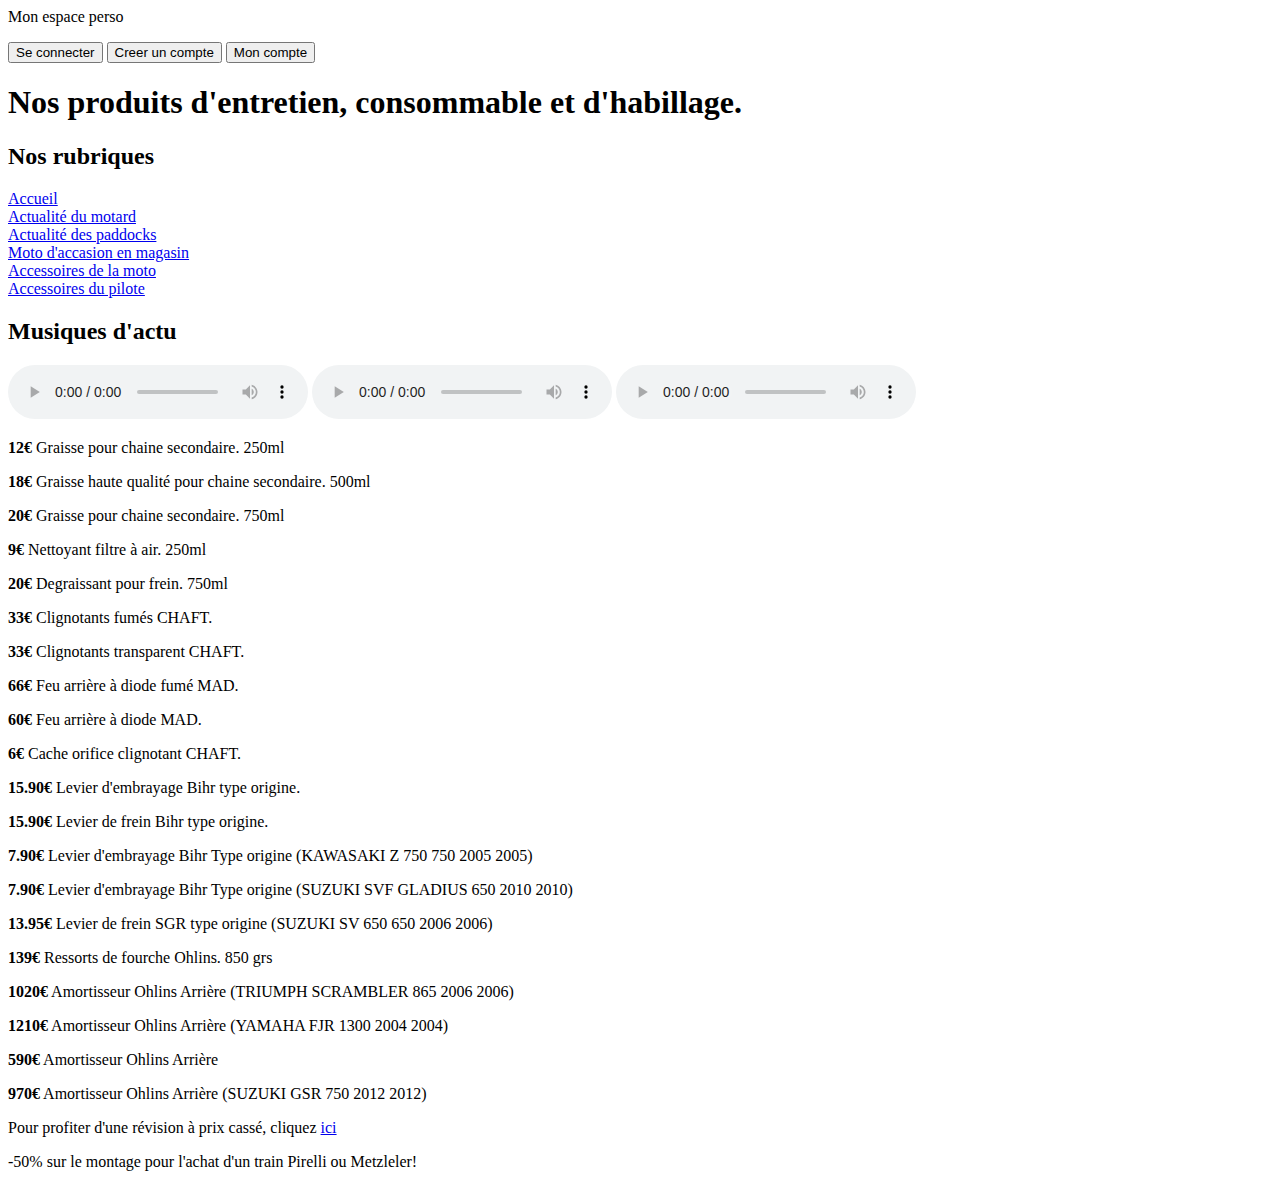
==== accessm.html @ 5a42fa13 "Create accessm.html" ====
<! DOCTYPE html>
<html>	
	<head>
		<meta charset="utf-8" />
		<link rel="stylesheet" href="accessm.css" />
		<link href='http://fonts.googleapis.com/css?family=Pacifico' rel='stylesheet' type='text/css'>
		
		<title>FreeRide</title>
	</head>
		<body>
			<div class="bloc_page" >
				<header>
				
				<div class="logo"></div>
				
				<div class="connexion">
				<p>Mon espace perso</p>
				<input type="submit" value="Se connecter" />
				
				<input type="submit" value="Creer un compte" />
				
				<input type="submit" value="Mon compte" />
				</div>
				
				<div class="titre"></div>
				
				</header>
				
			<section>
				
				<h1>Nos produits d'entretien, consommable et d'habillage.</h1>
				
				<nav>
					<h2>Nos rubriques</h2>
					<p><a href= "accueil.html">Accueil</a><br />
					<a href="actu.html">Actualité du motard</a><br /> 
					<a href="paddock.html">Actualité des paddocks</a><br />
					<a href="occasion.html">Moto d'accasion en magasin</a><br />
					<a href="accessm.html">Accessoires de la moto</a><br />
					<a href="accessp.html">Accessoires du pilote</a></p>
			
					<h2>Musiques d'actu</h2>
				
					<audio  controls>
					<source src="sound/music.mp3">
					<source src="sound/music.ogg">
					</audio>
					
					<audio  controls>
					<source src="sound/music3.mp3">
					<source src="sound/music3.ogg">
					</audio>
					
					<audio  controls>
					<source src="sound/music2.mp3">
					<source src="sound/music2.ogg">
					</audio>
			
				</nav>
					
					<article class="actu1"> 
		
					<p class="descriptif2">
					<strong>12€</strong>
					Graisse pour chaine secondaire. 250ml</p> 
					</article>
										
					<article class="actu2">
					
					<p class="descriptif2">
					<strong>18€</strong>
					Graisse haute qualité pour chaine secondaire. 500ml
					</p>
					 </article>
					
					<article class="actu3">
					
					<p class="descriptif2">
					<strong>20€</strong>
					Graisse pour chaine secondaire. 750ml
					</p>
					</article>
					
					<article class="actu4">
					
					<p class="descriptif2">
					<strong>9€</strong>
					Nettoyant filtre à air. 250ml
					</p>
					</article>
					
					<article class="actu5">					
					
					<p class="descriptif2"><strong>20€</strong>
					Degraissant pour frein. 750ml</p>
					</article>
					
					<article class="actu6">
					
					<p class="descriptif2"><strong>33€</strong>
					Clignotants fumés CHAFT.</p>
					</article>
					
					<article class="actu7">
					
					<p class="descriptif2"><strong>33€</strong>
					Clignotants transparent CHAFT.</p>
					</article>
			
					<article class="actu8">
					
					<p class="descriptif2"><strong>66€</strong>
					Feu arrière à diode fumé MAD.</p>
					</article>
					
					
					<article class="actu9">
					
					<p class="descriptif2"><strong>60€</strong>
					Feu arrière à diode MAD.</p>
					</article>
			
					<article class="actu10">
					
					<p class="descriptif2"><strong>6€</strong>
					Cache orifice clignotant CHAFT.</p>
					</article>
					
					<article class="actu11">
					
					<p class="descriptif2"><strong>15.90€</strong>
					Levier d'embrayage Bihr type origine.</p>
					</article>
								
					<article class="actu12">					
					
					<p class="descriptif2"><strong>15.90€</strong>
					Levier de frein Bihr type origine.</p>
					</article>
					
					<article class="actu13">
					
					<p class="descriptif2"><strong>7.90€</strong>
					Levier d'embrayage Bihr Type origine (KAWASAKI Z 750 750 2005 2005)</p>
					</article>
					
					<article class="actu14">
					
					<p class="descriptif2"><strong>7.90€</strong>
					Levier d'embrayage Bihr Type origine (SUZUKI SVF GLADIUS 650 2010 2010)</p>
					</article>
			
					<article class="actu15">
					
					<p class="descriptif2"><strong>13.95€</strong>
					Levier de frein SGR type origine (SUZUKI SV 650 650 2006 2006)</p>
					</article>
					
					
					<article class="actu16">
					
					<p class="descriptif2"><strong>139€</strong>
					Ressorts de fourche Ohlins. 850 grs</p>
					</article>
			
					<article class="actu17">
					
					<p class="descriptif2"><strong>1020€</strong>
					Amortisseur Ohlins Arrière (TRIUMPH SCRAMBLER 865 2006 2006)</p>
					</article>
					
					<article class="actu18">
					
					<p class="descriptif2"><strong>1210€</strong>
					Amortisseur Ohlins Arrière (YAMAHA FJR 1300 2004 2004)</p>
					</article>
					
					
					<article class="actu19">
					
					<p class="descriptif2"><strong>590€</strong>
					Amortisseur Ohlins Arrière</p>
					</article>
			
					<article class="actu20">
					
					<p class="descriptif2"><strong>970€</strong>
					Amortisseur Ohlins Arrière (SUZUKI GSR 750 2012 2012)</p>
					</article>
			
			</section>		
					
					<aside class="info">
					<p>Pour profiter d'une révision à prix cassé, cliquez <a href="acceuil.html">ici</a></p>
					</aside>
					
					<p class="info">-50% sur le montage pour l'achat d'un train  Pirelli ou  Metzleler!</p>
			
			<footer>
							<div id="image1"></div>
							<div id="image2"></div>
							<div id="image3"></div>
							<div id="image4"></div>
							<div id="image5"></div>
			</footer>
	</body>
</html>
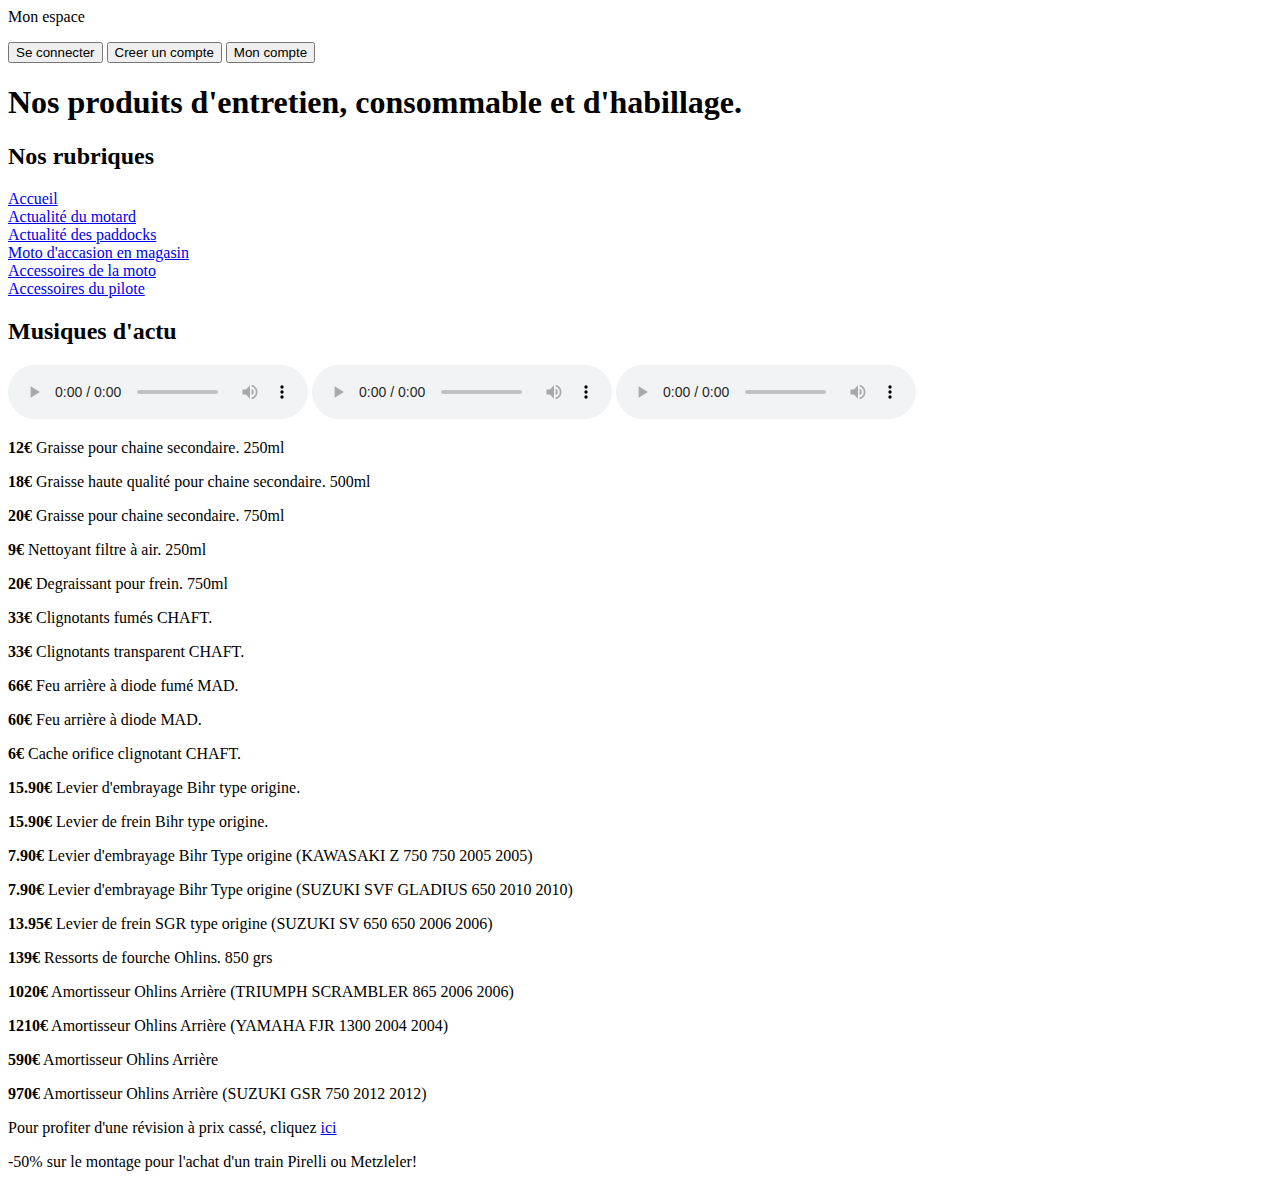
==== commit 7790db39: "Update accessm.html" ====
--- a/accessm.html
+++ b/accessm.html
@@ -2,6 +2,7 @@
 <html>	
 	<head>
 		<meta charset="utf-8" />
+		<meta name="viewport" content="width=device-width" />
 		<link rel="stylesheet" href="accessm.css" />
 		<link href='http://fonts.googleapis.com/css?family=Pacifico' rel='stylesheet' type='text/css'>
 		
@@ -14,7 +15,7 @@
 				<div class="logo"></div>
 				
 				<div class="connexion">
-				<p>Mon espace perso</p>
+				<p>Mon espace</p>
 				<input type="submit" value="Se connecter" />
 				
 				<input type="submit" value="Creer un compte" />
@@ -32,7 +33,7 @@
 				
 				<nav>
 					<h2>Nos rubriques</h2>
-					<p><a href= "accueil.html">Accueil</a><br />
+					<p><a href= "index.html">Accueil</a><br />
 					<a href="actu.html">Actualité du motard</a><br /> 
 					<a href="paddock.html">Actualité des paddocks</a><br />
 					<a href="occasion.html">Moto d'accasion en magasin</a><br />
@@ -191,7 +192,7 @@
 			</section>		
 					
 					<aside class="info">
-					<p>Pour profiter d'une révision à prix cassé, cliquez <a href="acceuil.html">ici</a></p>
+					<p>Pour profiter d'une révision à prix cassé, cliquez <a href="index.html">ici</a></p>
 					</aside>
 					
 					<p class="info">-50% sur le montage pour l'achat d'un train  Pirelli ou  Metzleler!</p>
